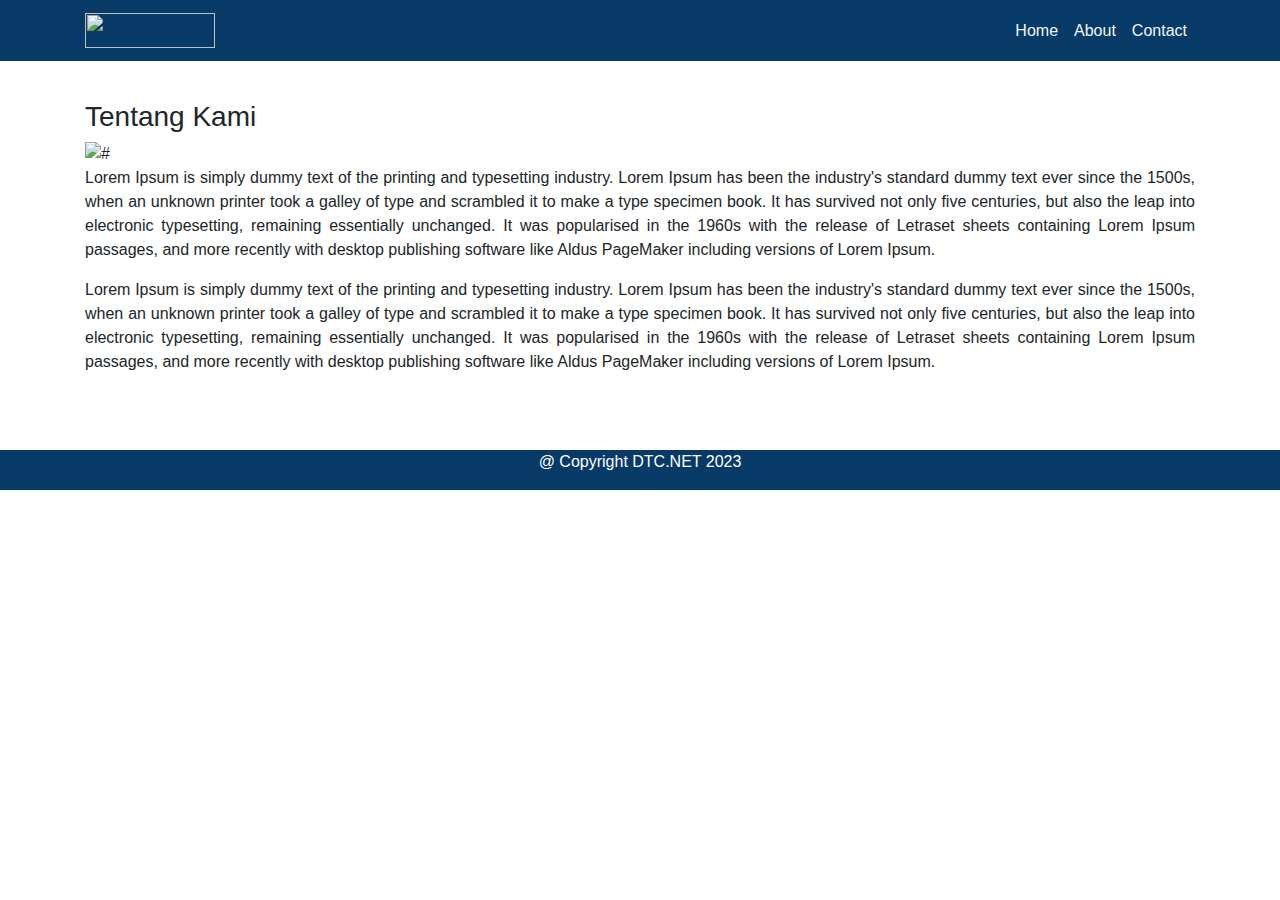
==== about.html @ c596928c "Add files via upload" ====
<!DOCTYPE html>
<html lang="en">
<head>
    <meta charset="UTF-8">
    <meta name="viewport" content="width=device-width, initial-scale=1.0">
    <!-- Required meta tags -->
    <meta charset="utf-8">
    <meta name="viewport" content="width=device-width, initial-scale=1, shrink-to-fit=no">

    <!-- Bootstrap CSS -->
    <link rel="stylesheet" href="about.css">
    <link rel="stylesheet" href="https://cdn.jsdelivr.net/npm/bootstrap@4.3.1/dist/css/bootstrap.min.css" integrity="sha384-ggOyR0iXCbMQv3Xipma34MD+dH/1fQ784/j6cY/iJTQUOhcWr7x9JvoRxT2MZw1T" crossorigin="anonymous">

    <title>Home | DTC MULTIMEDIA</title>
</head>
<body>
  <div class="mt-5"> 
    <div class="container">
        <nav class="navbar navbar-expand-lg navbar-light bg fixed-top"> 
              <div class="container">
                  <a class="navbar-brand" href="index.html"><img src="img/1613104596415.png"width="130px" height="35px"><a><br>
                      <button class="navbar-toggler navbar-toggler-right " style="margin-bottom: 15px;"  type="button" data-toggle="collapse" data-target="#navbarNavAltMarkup" aria-controls="navbarNavAltMarkup" aria-expanded="false" aria-label="Toggle navigation">
                          <span class="navbar-toggler-icon"></span>
                      </button>
                    <div class="collapse navbar-collapse" id="navbarNavAltMarkup">
                      <div class="navbar-nav ml-auto">
                        <a class="nav-item nav-link active" href="index.html" style="color: aliceblue;">Home<span class="sr-only">(current)</span></a>
                        <a class="nav-item nav-link active" href="about.html" style="color: aliceblue;">About</a>
                        <a class="nav-item nav-link active" href="contact.html" style="color: aliceblue;">Contact</a>
                      </div>
                    </div>
              </div>
          </nav>
      </div>
  </div> 
      
 <div class="container">
<div class="about">
  <h3>Tentang Kami</h3>
  <img src="img/Untitled design.png" alt="#" >

  <div class="parg1">
  <p>
      Lorem Ipsum is simply dummy text of the printing and typesetting industry. Lorem Ipsum has been the industry's standard dummy text ever since the 1500s, when an unknown printer took a galley of type and scrambled 
      it to make a type specimen book. It has survived not only five centuries, but also the leap into electronic typesetting, remaining essentially unchanged. It was popularised in the 1960s with the release of Letraset 
      sheets containing Lorem Ipsum passages, and more recently with desktop publishing software like Aldus PageMaker including versions of Lorem Ipsum.
  </p>
  <p>
      Lorem Ipsum is simply dummy text of the printing and typesetting industry. Lorem Ipsum has been the industry's standard dummy text ever since the 1500s, when an unknown printer took a galley of type and scrambled 
      it to make a type specimen book. It has survived not only five centuries, but also the leap into electronic typesetting, remaining essentially unchanged. It was popularised in the 1960s with the release of Letraset 
      sheets containing Lorem Ipsum passages, and more recently with desktop publishing software like Aldus PageMaker including versions of Lorem Ipsum.
  </p>
  </div>
</div></div>

<div class="footer">
    <p>@ Copyright DTC.NET 2023</p>
</div>



    <!-- Optional JavaScript -->
    <!-- jQuery first, then Popper.js, then Bootstrap JS -->
    <script src="https://code.jquery.com/jquery-3.3.1.slim.min.js" integrity="sha384-q8i/X+965DzO0rT7abK41JStQIAqVgRVzpbzo5smXKp4YfRvH+8abtTE1Pi6jizo" crossorigin="anonymous"></script>
    <script src="https://cdn.jsdelivr.net/npm/popper.js@1.14.7/dist/umd/popper.min.js" integrity="sha384-UO2eT0CpHqdSJQ6hJty5KVphtPhzWj9WO1clHTMGa3JDZwrnQq4sF86dIHNDz0W1" crossorigin="anonymous"></script>
    <script src="https://cdn.jsdelivr.net/npm/bootstrap@4.3.1/dist/js/bootstrap.min.js" integrity="sha384-JjSmVgyd0p3pXB1rRibZUAYoIIy6OrQ6VrjIEaFf/nJGzIxFDsf4x0xIM+B07jRM" crossorigin="anonymous"></script>
  </body>
</html>
</body>
</html>
</body>
</html>
---- about.css ----
.header {
    background-color: rgb(7, 58, 102);

}
.navbar{
    background-color: rgb(7, 58, 102);
    font-family: sans-serif;
    font-size: 16px;
    font-weight: 500;
    
}



body {
    width: 100%;
    height: auto;
}
.about img{
    
    width: 300px;
    height: 200px;
}



.parg1 {
    text-align: justify;
}



.about{
    margin-top: 100px;
    margin-bottom: 5cm;
}

.footer{
    background-color: rgb(7, 58, 102);
    text-align: center;
    color:white;
    height: 40px;
    margin-top: -3cm;
}

@media screen and(max-width:768px) {
    .parg1 {
        text-align: justify;
    }
    .p{
        font-size: small;
    }
}
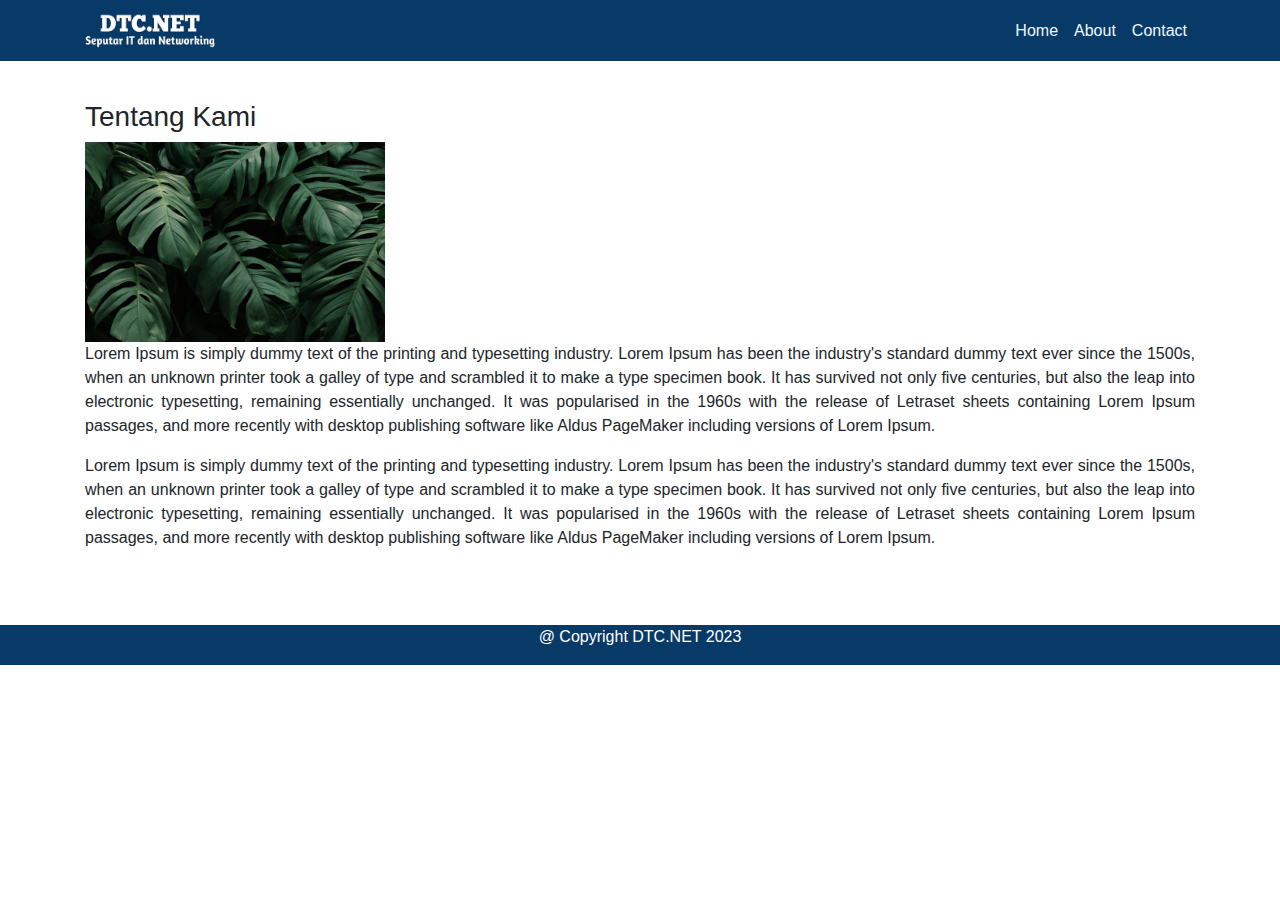
==== commit b47d8c2a: "Add files via upload" ====
--- a/about.html
+++ b/about.html
@@ -11,14 +11,14 @@
     <link rel="stylesheet" href="about.css">
     <link rel="stylesheet" href="https://cdn.jsdelivr.net/npm/bootstrap@4.3.1/dist/css/bootstrap.min.css" integrity="sha384-ggOyR0iXCbMQv3Xipma34MD+dH/1fQ784/j6cY/iJTQUOhcWr7x9JvoRxT2MZw1T" crossorigin="anonymous">
 
-    <title>Home | DTC MULTIMEDIA</title>
+    <title>About | DTC.NET</title>
 </head>
 <body>
   <div class="mt-5"> 
     <div class="container">
         <nav class="navbar navbar-expand-lg navbar-light bg fixed-top"> 
               <div class="container">
-                  <a class="navbar-brand" href="index.html"><img src="img/1613104596415.png"width="130px" height="35px"><a><br>
+                  <a class="navbar-brand" href="index.html"><img src="1613104596415.png"width="130px" height="35px"><a><br>
                       <button class="navbar-toggler navbar-toggler-right " style="margin-bottom: 15px;"  type="button" data-toggle="collapse" data-target="#navbarNavAltMarkup" aria-controls="navbarNavAltMarkup" aria-expanded="false" aria-label="Toggle navigation">
                           <span class="navbar-toggler-icon"></span>
                       </button>
@@ -37,7 +37,7 @@
  <div class="container">
 <div class="about">
   <h3>Tentang Kami</h3>
-  <img src="img/Untitled design.png" alt="#" >
+  <img src="Untitled design.png" alt="#" >
 
   <div class="parg1">
   <p>
